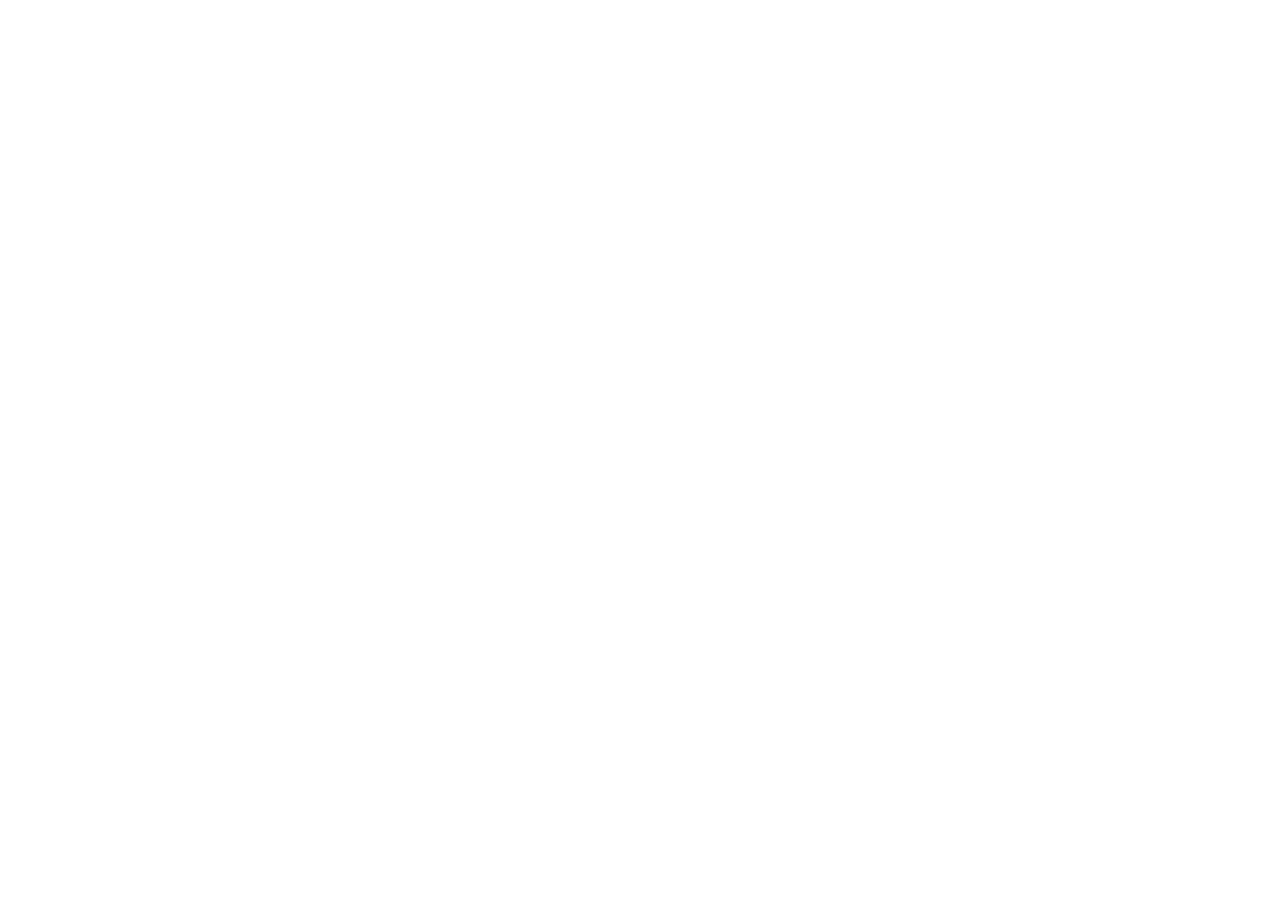
==== index.html @ cf86915b "Initialization" ====
<!DOCTYPE html>
<html lang="en">
<head>
    <meta charset="UTF-8">
    <meta name="viewport" content="width=device-width, initial-scale=1.0">
    <title>Construction | Ontario | Windy Peaks Contracting And Renovation</title>
</head>
<body>
    
</body>
</html>
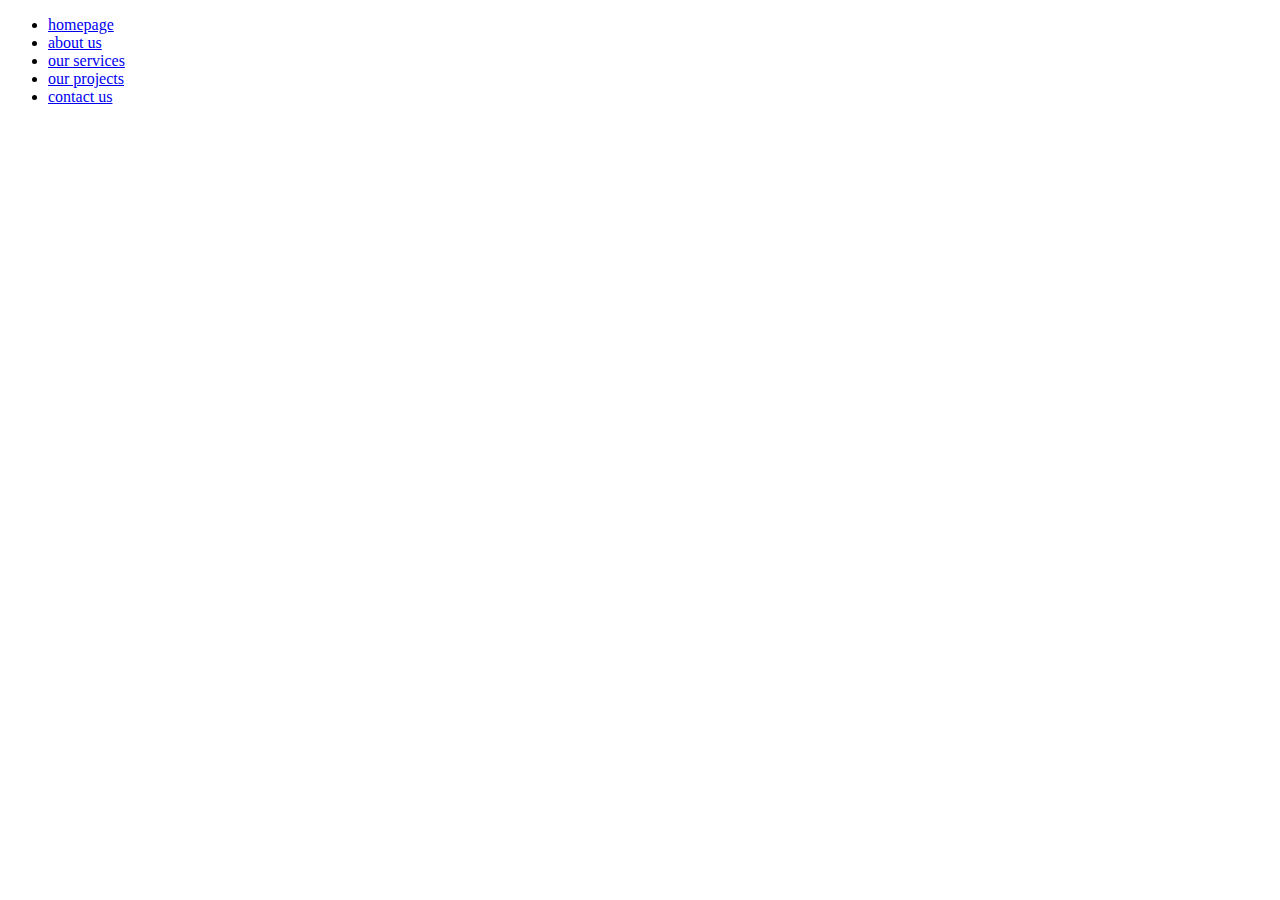
==== commit dfa30173: "Social Media Share Image" ====
--- a/index.html
+++ b/index.html
@@ -1,11 +1,57 @@
 <!DOCTYPE html>
 <html lang="en">
-<head>
-    <meta charset="UTF-8">
-    <meta name="viewport" content="width=device-width, initial-scale=1.0">
-    <title>Construction | Ontario | Windy Peaks Contracting And Renovation</title>
-</head>
+    <head>
+        <meta charset="UTF-8">
+        <title>Construction | Ontario | Windy Peaks Contracting And Renovation</title>
+        <meta name="description" content="Windy Peaks Contracting And Renovation is a construction company based in London Ontario, Canada. We offer a wide range of services from home renovation to commercial construction.">
+        <meta name="viewport" content="width=device-width, initial-scale=1.0">
+        <meta name="author" content="Edwin Chacko">
+        <meta name="robots" content="index, follow">
+        <meta http-equiv="content-language" content="en-us">
+    
+        <link rel="canonical" href="https://windypeaksrenovation.com" />
+        <meta property="og:title" content="Construction | Ontario | Windy Peaks Contracting And Renovation">
+        <meta property="og:description" content="Windy Peaks Contracting And Renovation is a construction company based in London Ontario, Canada. We offer a wide range of services from home renovation to commercial construction.">
+        <!-- Change link once domain accuired -->
+		<meta property="og:image" content="https://edwinchacko75.github.io/windy-peaks-renovations/images/icon-logo.png">
+    
+        <script type="application/ld+json">
+            {
+              "@context": "https://schema.org",
+              "@type": "LocalBusiness",
+              "name": "Windy Peaks Contracting And Renovation",
+              "address": {
+                "@type": "PostalAddress",
+                "streetAddress": " 460 Pond Mills Rd",
+                "addressLocality": "London",
+                "addressRegion": "ON",
+                "postalCode":"N5Z4J9",
+                "addressCountry": "CA"
+              },
+              "geo": {
+                "@type": "GeoCoordinates",
+                "latitude": 42.953,
+                "longitude": -81.1955
+              },
+              "telephone": "+15196947421"
+            }
+            </script>
+          
+        <link rel="stylesheet" href="css/style.css">
+        <script src="js/main.js"></script>
+    
+        <link rel="icon" type="image/png" href="images/icon-logo.png">
+    </head>
 <body>
-    
+	<!-- Navigation Bar -->
+	<ul>
+		<li><a href="index.html" class="active-page">homepage</a></li>
+		<li><a href="pages/about.html">about us</a></li>
+		<li><a href="pages/services.html">our services</a></li>
+		<li><a href="pages/projects.html">our projects</a></li>
+		<li><a href="pages/contact.html">contact us</a></li>
+	</ul>
+  
+
 </body>
 </html>--- a/css/style.css
+++ b/css/style.css
@@ -0,0 +1,11 @@
+:root {
+    --blue:#39729B;
+    --white:#EDEDED;
+    --black:#000;
+    --bright-green:#4BD1A0;
+    --dark-green:#5A7972;
+    --red: #FF6161;
+    --grey: #5C697B;
+    --purple: #615D7B;
+    --sky-blue: #6EA4CA;
+}
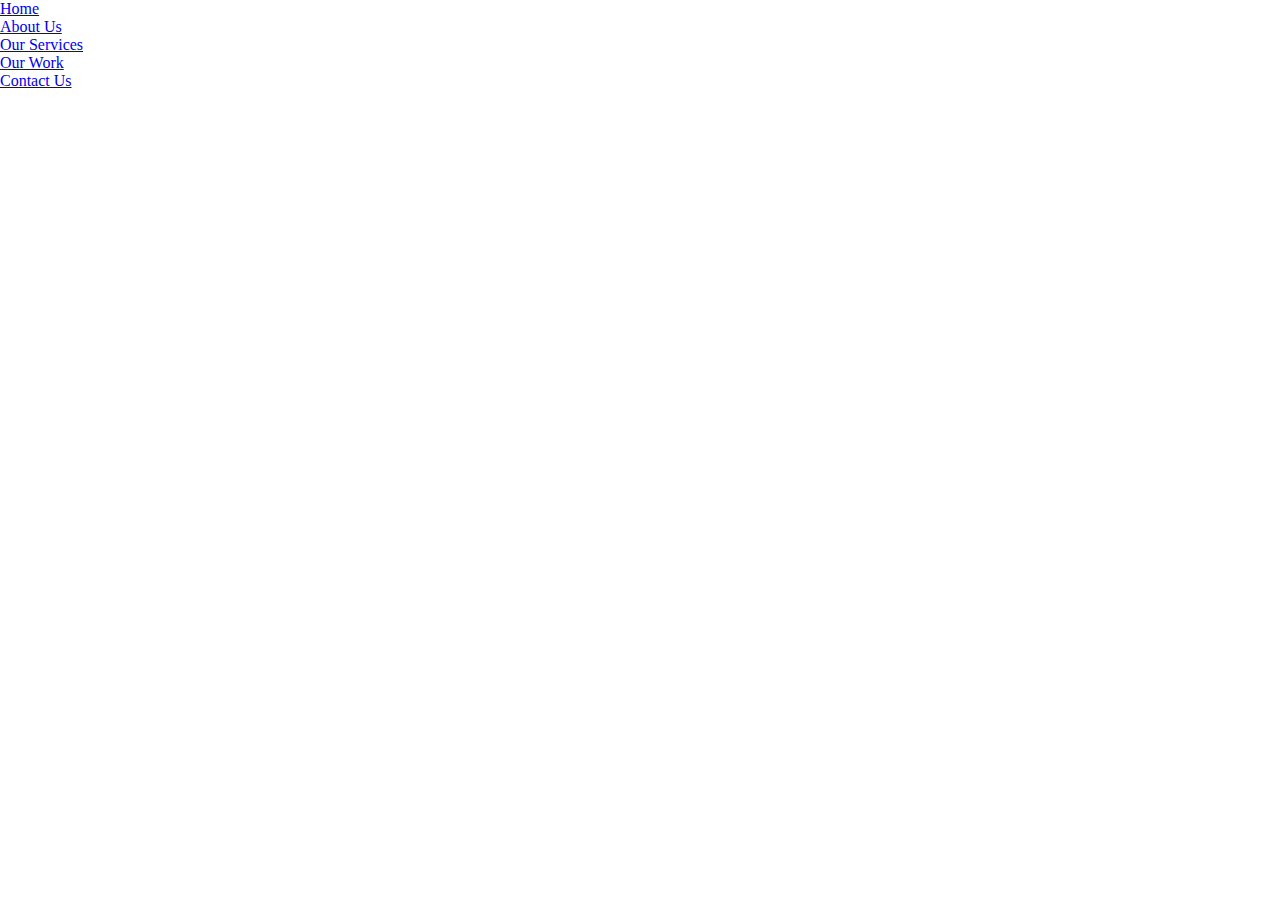
==== commit f8b597ba: "Update" ====
--- a/index.html
+++ b/index.html
@@ -13,7 +13,7 @@
         <meta property="og:title" content="Construction | Ontario | Windy Peaks Contracting And Renovation">
         <meta property="og:description" content="Windy Peaks Contracting And Renovation is a construction company based in London Ontario, Canada. We offer a wide range of services from home renovation to commercial construction.">
         <!-- Change link once domain accuired -->
-		<meta property="og:image" content="https://edwinchacko75.github.io/windy-peaks-renovations/images/icon-logo.png">
+		<meta property="og:image" content="https://edwinchacko75.github.io/windy-peaks-renovations/images/social-media-logo.jpg">
     
         <script type="application/ld+json">
             {
@@ -44,13 +44,13 @@
     </head>
 <body>
 	<!-- Navigation Bar -->
-	<ul>
-		<li><a href="index.html" class="active-page">homepage</a></li>
-		<li><a href="pages/about.html">about us</a></li>
-		<li><a href="pages/services.html">our services</a></li>
-		<li><a href="pages/projects.html">our projects</a></li>
-		<li><a href="pages/contact.html">contact us</a></li>
-	</ul>
+	<ul class="navigation-bar">
+        <li><a href="index.html" class="active-page">Home</a></li>
+        <li><a href="pages/about.html">About Us</a></li>
+        <li><a href="pages/services.html">Our Services</a></li>
+        <li><a href="pages/projects.html">Our Work</a></li>
+        <li><a href="pages/contact.html">Contact Us</a></li>
+    </ul>
   
 
 </body>
--- a/css/style.css
+++ b/css/style.css
@@ -9,3 +9,10 @@
     --purple: #615D7B;
     --sky-blue: #6EA4CA;
 }
+
+ * {
+    margin: 0;
+    padding: 0;
+    box-sizing: border-box;
+} 
+
